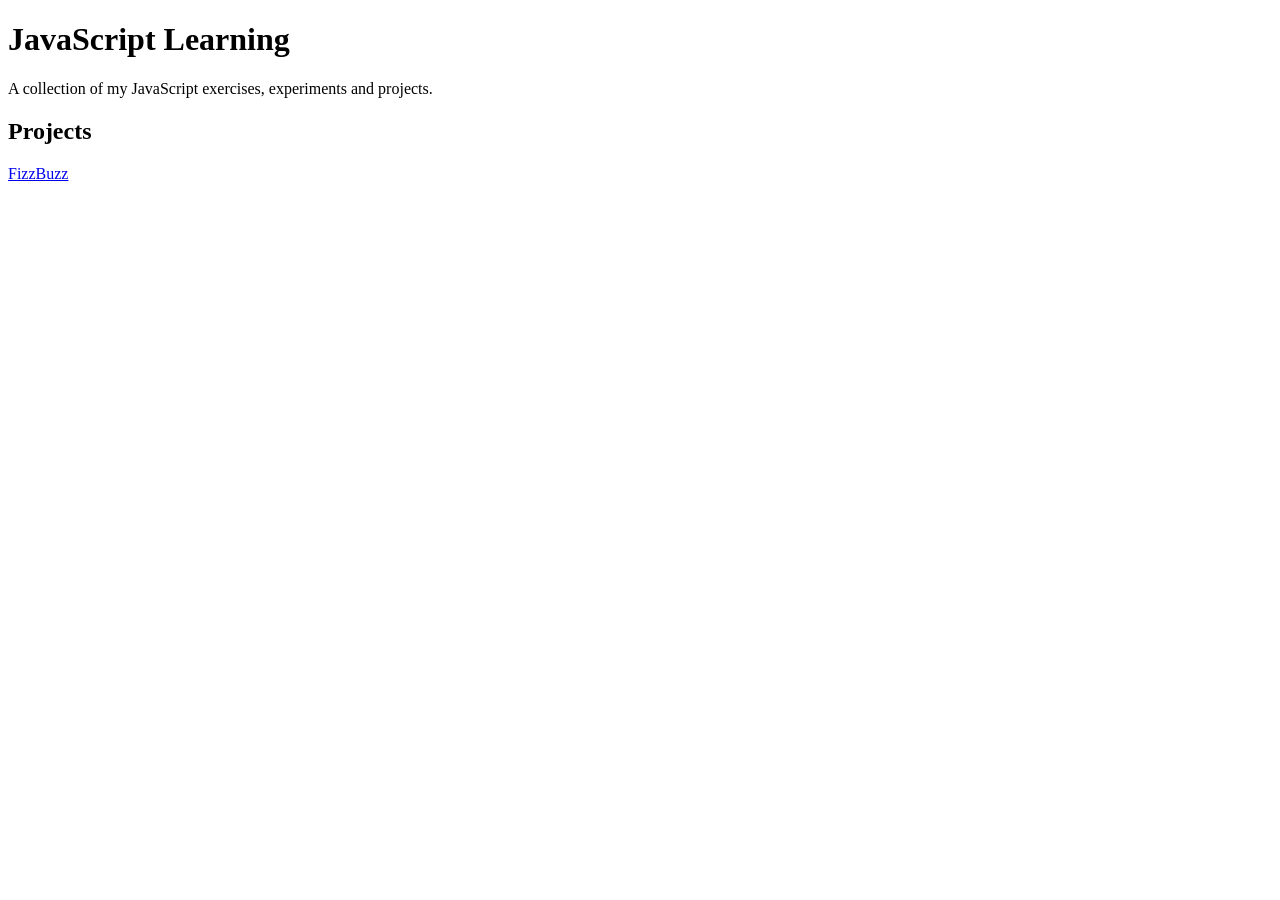
==== index.html @ 63083cf5 "Add JavaScript learning homepage" ====
<!DOCTYPE html>
<html lang="en">
<head>
    <meta charset="UTF-8">
    <meta name="viewport" content="width=device-width, initial-scale=1.0">
    <title>JavaScript Learning</title>
</head>

<body>

    <h1>JavaScript Learning</h1>

    <p>
        A collection of my JavaScript exercises, experiments and projects.
    </p>

    <h2>Projects</h2>

    <a href="./08-PROJECTS/Fizzbuzz/">
        FizzBuzz
    </a>

</body>
</html>
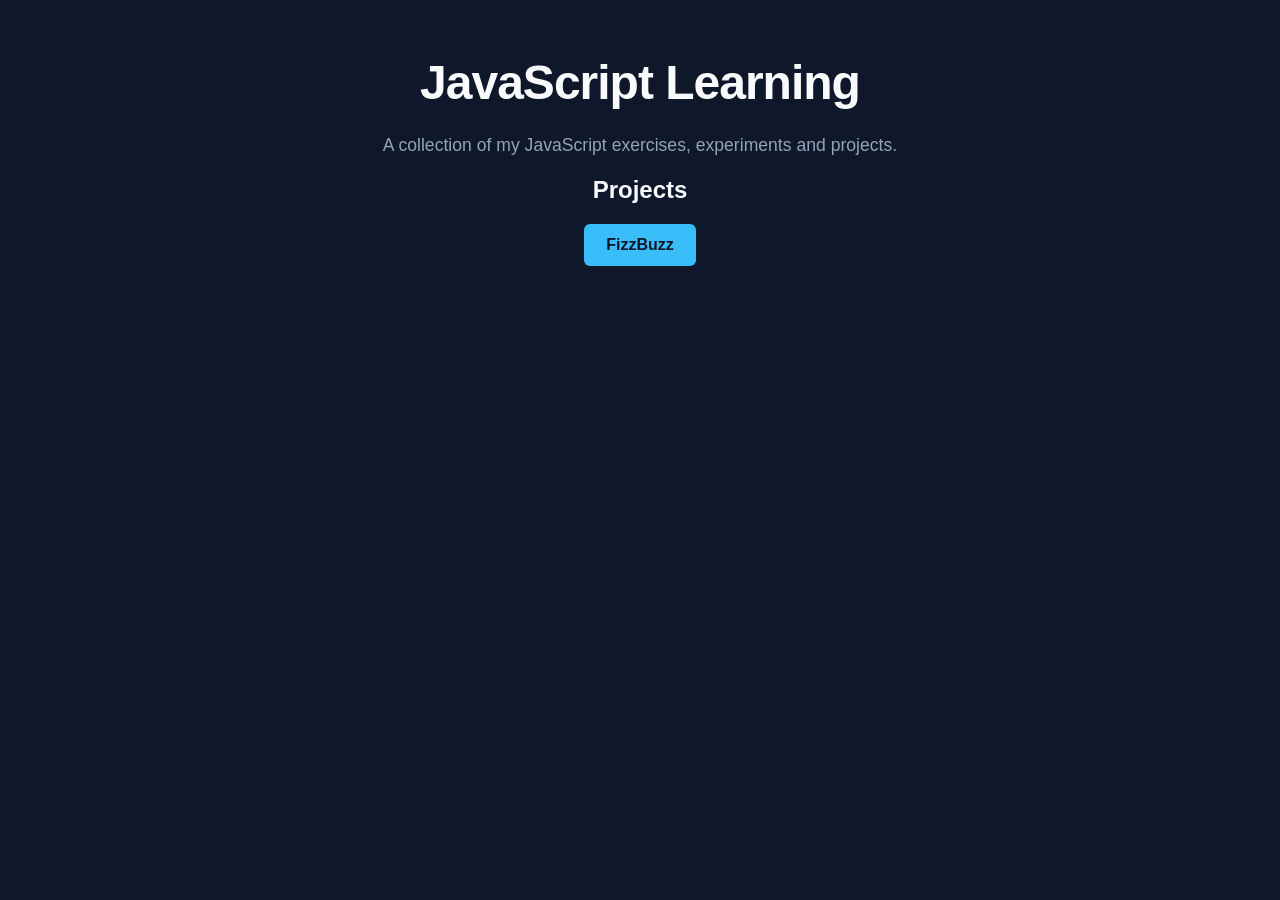
==== commit 8d7054bb: "added an intro page" ====
--- a/index.html
+++ b/index.html
@@ -4,6 +4,96 @@
     <meta charset="UTF-8">
     <meta name="viewport" content="width=device-width, initial-scale=1.0">
     <title>JavaScript Learning</title>
+
+    <style>
+
+        /* Reset */
+        * {
+            margin: 0;
+            padding: 0;
+            box-sizing: border-box;
+        }
+
+        /* Page */
+        body {
+            font-family: Arial, Helvetica, sans-serif;
+            background: #0f172a;
+            color: #f8fafc;
+
+            min-height: 100vh;
+
+            display: flex;
+            /* justify-content: center; */
+            align-items: center;
+
+            padding: 30px;
+        }
+
+        /* Main content */
+        body > h1,
+        body > p,
+        body > h2,
+        body > a {
+            position: relative;
+        }
+
+        body {
+            flex-direction: column;
+            text-align: center;
+        }
+
+        /* Heading */
+        h1 {
+            font-size: 3rem;
+            margin: 25px 0;
+            letter-spacing: -1px;
+        }
+
+        /* Description */
+        p {
+            max-width: 600px;
+
+            color: #94a3b8;
+
+            font-size: 1.1rem;
+
+            margin-bottom: 20px;
+        }
+
+        /* Projects heading */
+        h2 {
+            font-size: 1.5rem;
+            margin-bottom: 20px;
+        }
+
+        /* FizzBuzz link */
+        a {
+            display: inline-block;
+
+            padding: 12px 22px;
+
+            background: #38bdf8;
+            color: #0f172a;
+
+            text-decoration: none;
+
+            font-weight: bold;
+            margin-bottom: 10px;
+            border-radius: 6px;
+
+            transition: all 0.25s ease;
+        }
+
+        /* Hover effect */
+        a:hover {
+            transform: translateY(-3px);
+
+            /* background: #7dd3fc; */
+
+            /* box-shadow: 0 8px 20px rgba(56, 189, 248, 0.25); */
+        }
+
+    </style>
 </head>
 
 <body>
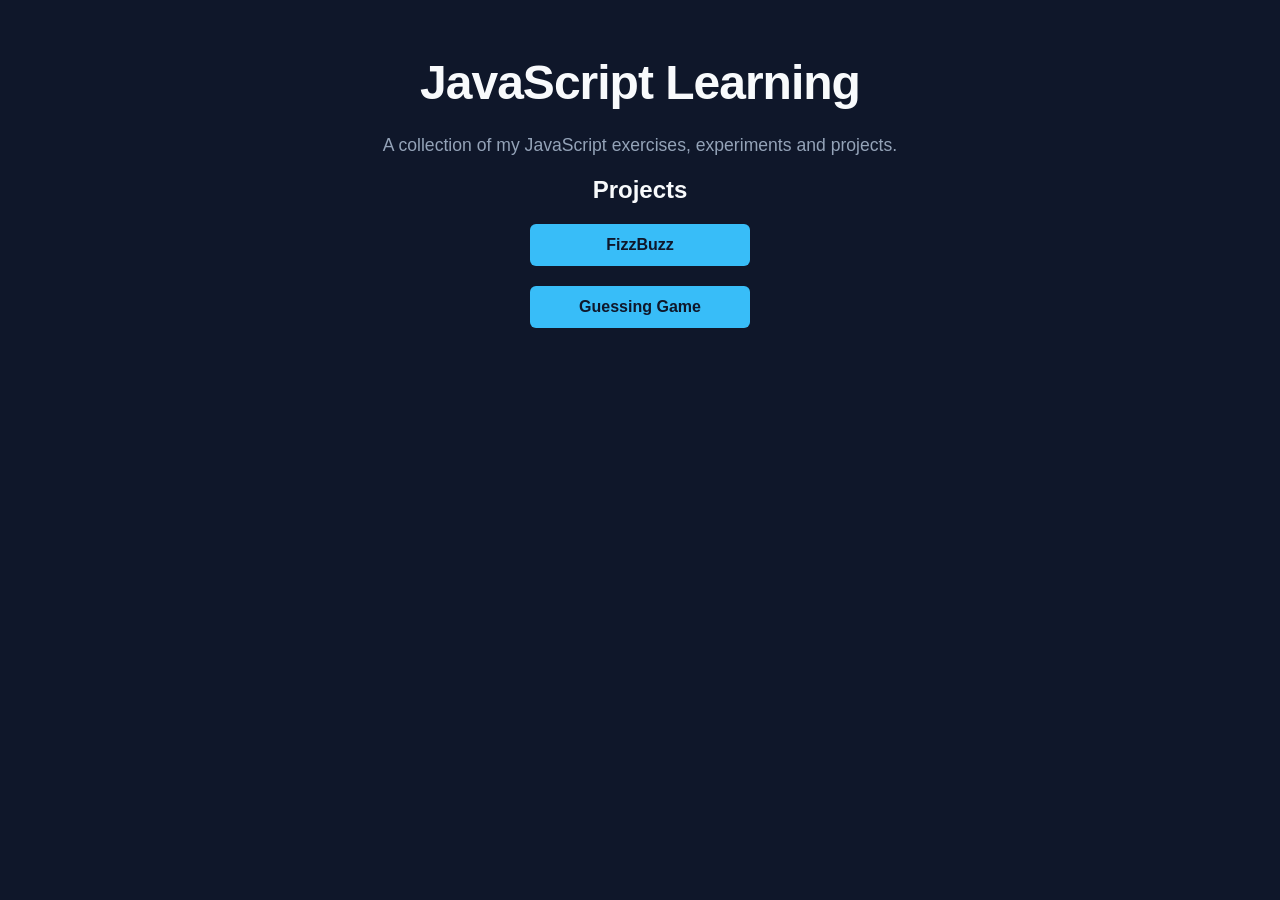
==== commit 40576ff7: "NEW README" ====
--- a/index.html
+++ b/index.html
@@ -69,7 +69,7 @@
         /* FizzBuzz link */
         a {
             display: inline-block;
-
+            width: 220px;
             padding: 12px 22px;
 
             background: #38bdf8;
@@ -78,7 +78,7 @@
             text-decoration: none;
 
             font-weight: bold;
-            margin-bottom: 10px;
+            margin-bottom: 20px;
             border-radius: 6px;
 
             transition: all 0.25s ease;
@@ -109,6 +109,9 @@
     <a href="./08-PROJECTS/Fizzbuzz/">
         FizzBuzz
     </a>
+    <a href="./08-PROJECTS/Number Guessing Game/">
+        Guessing Game
+    </a>
 
 </body>
 </html>
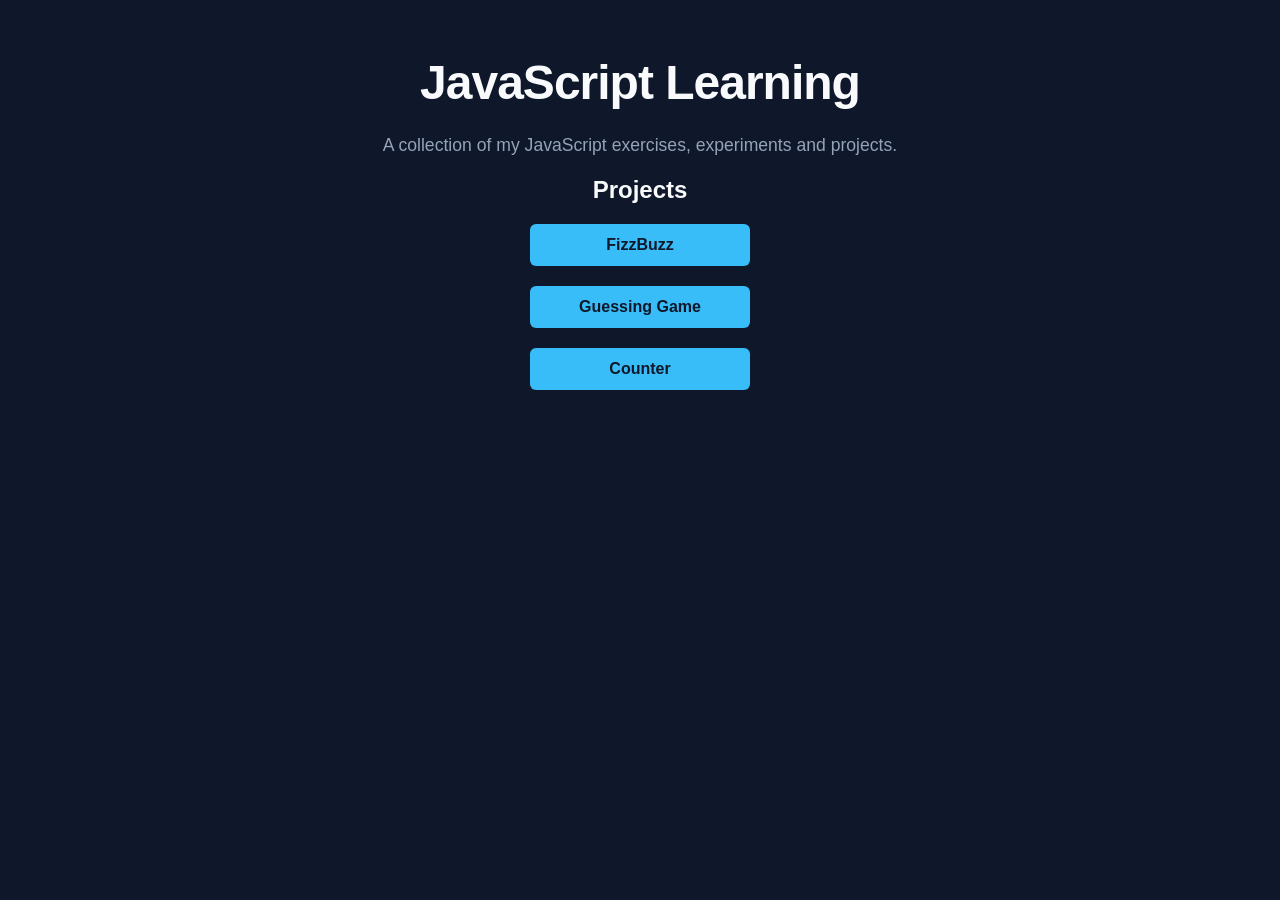
==== commit ccf6b893: "added pizzazz" ====
--- a/index.html
+++ b/index.html
@@ -112,6 +112,9 @@
     <a href="./08-PROJECTS/Number Guessing Game/">
         Guessing Game
     </a>
+    <a href="./08-PROJECTS/COUNTER/">
+        Counter
+    </a>
 
 </body>
 </html>
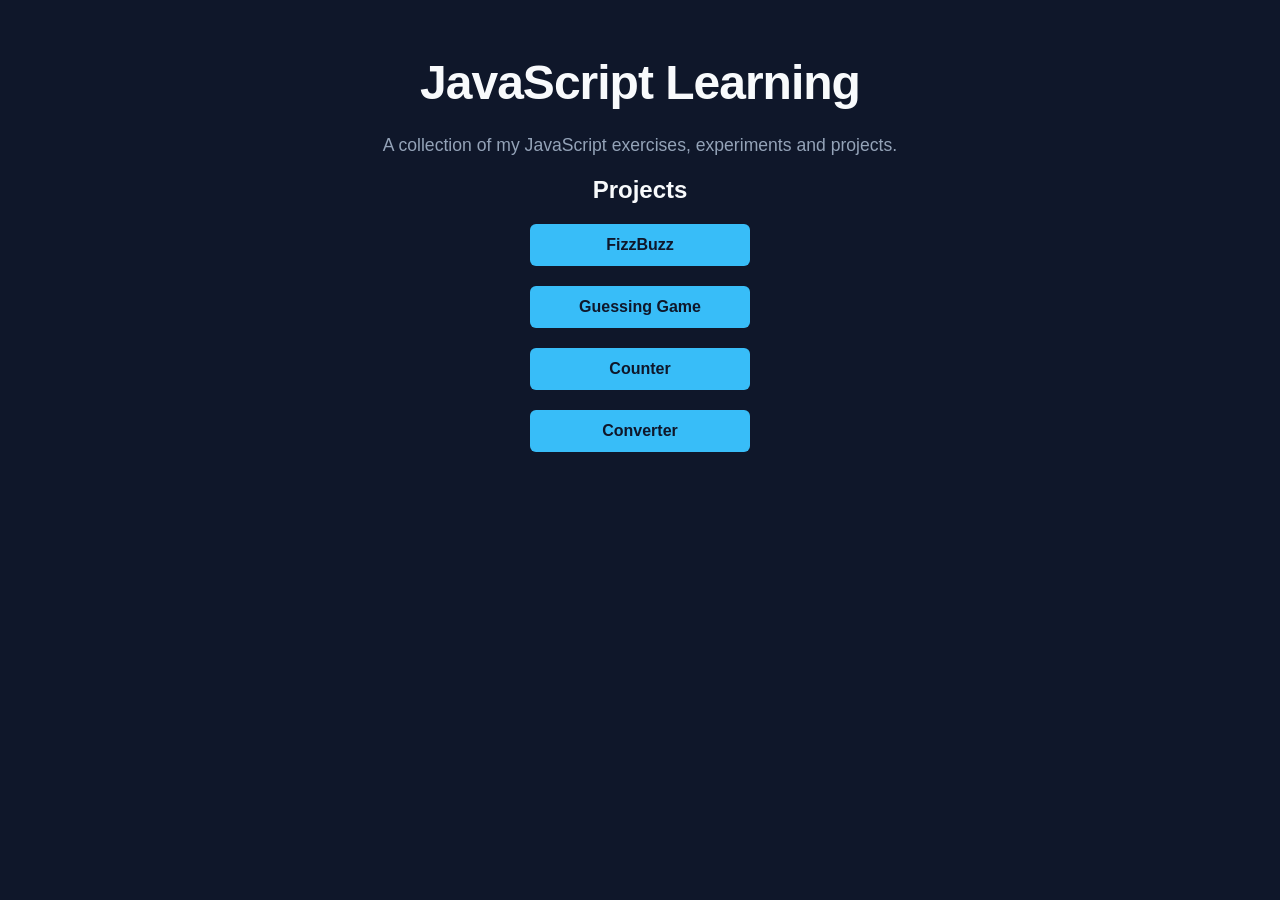
==== commit 08c66feb: "added live link" ====
--- a/index.html
+++ b/index.html
@@ -115,6 +115,9 @@
     <a href="./08-PROJECTS/COUNTER/">
         Counter
     </a>
+    <a href="./08-PROJECTS/TEMP CONVERTER/">
+        Converter
+    </a>
 
 </body>
 </html>
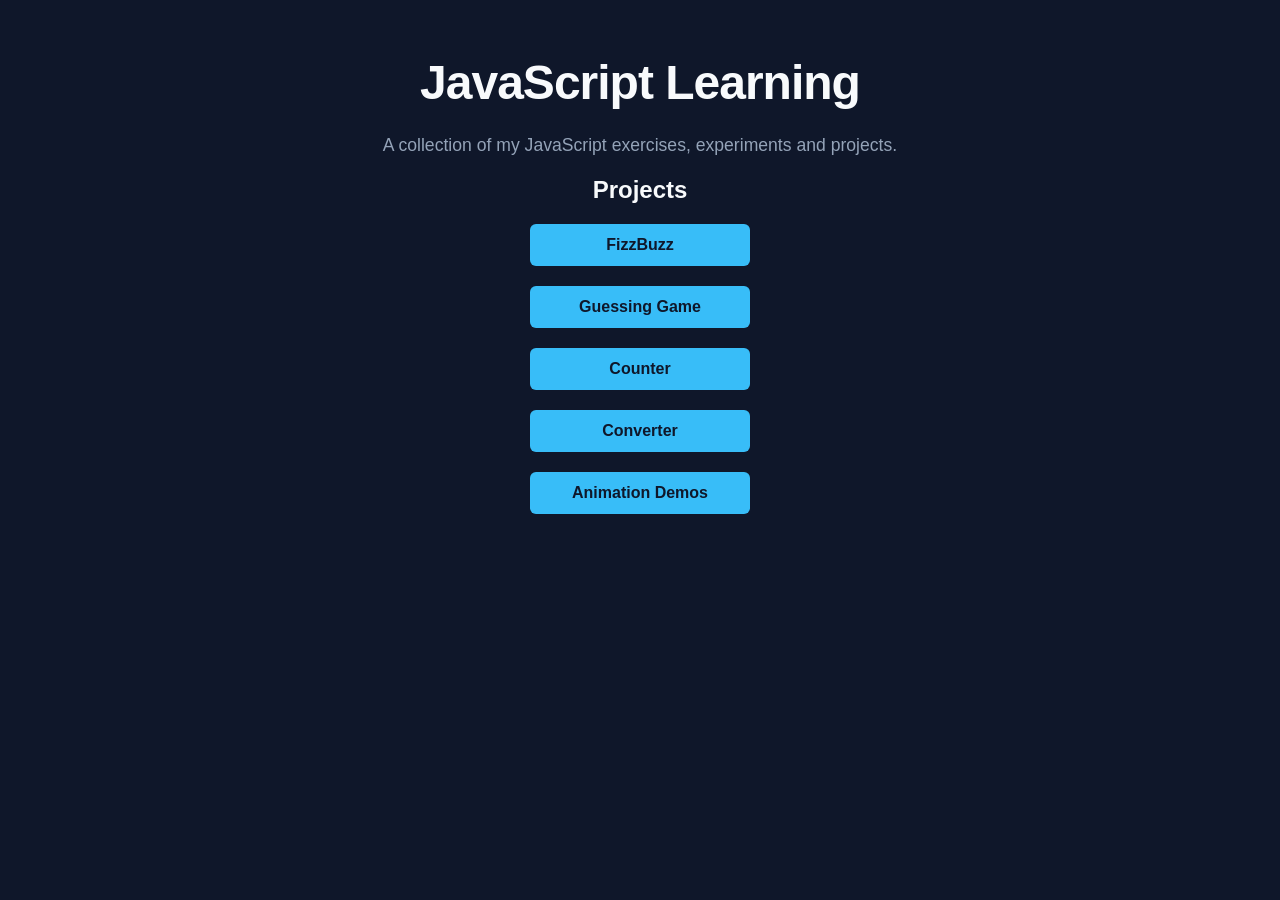
==== commit f9a77246: "simple effect" ====
--- a/index.html
+++ b/index.html
@@ -118,6 +118,10 @@
     <a href="./08-PROJECTS/TEMP CONVERTER/">
         Converter
     </a>
+    <a href="./08-PROJECTS/SOME ANIMATIONS/">
+        Animation Demos
+    </a>
+
 
 </body>
 </html>
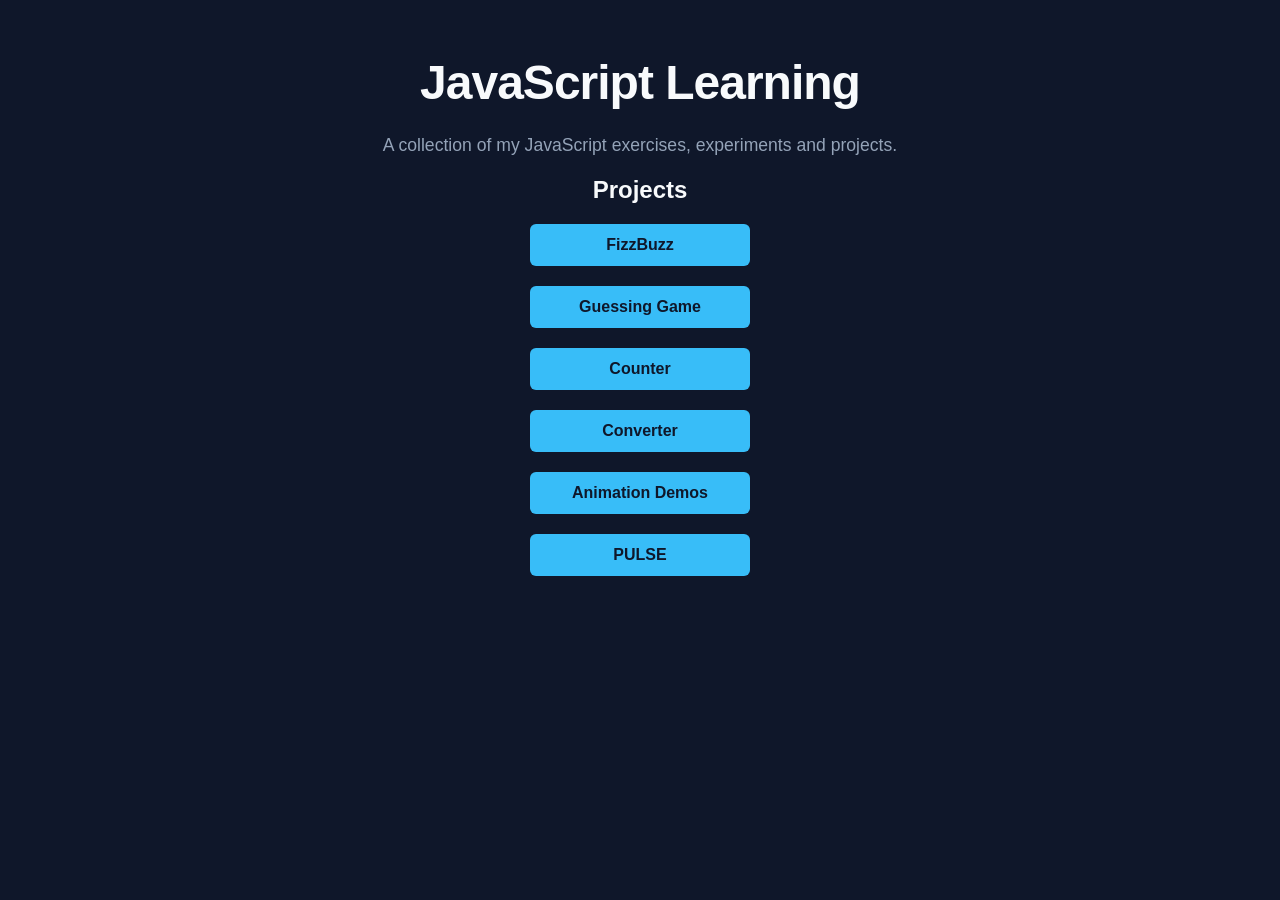
==== commit 3e741d96: "added stats calc with js" ====
--- a/index.html
+++ b/index.html
@@ -121,6 +121,9 @@
     <a href="./08-PROJECTS/SOME ANIMATIONS/">
         Animation Demos
     </a>
+    <a href="./08-PROJECTS/PULSE/CODE/index.html">
+        PULSE
+    </a>
 
 
 </body>
